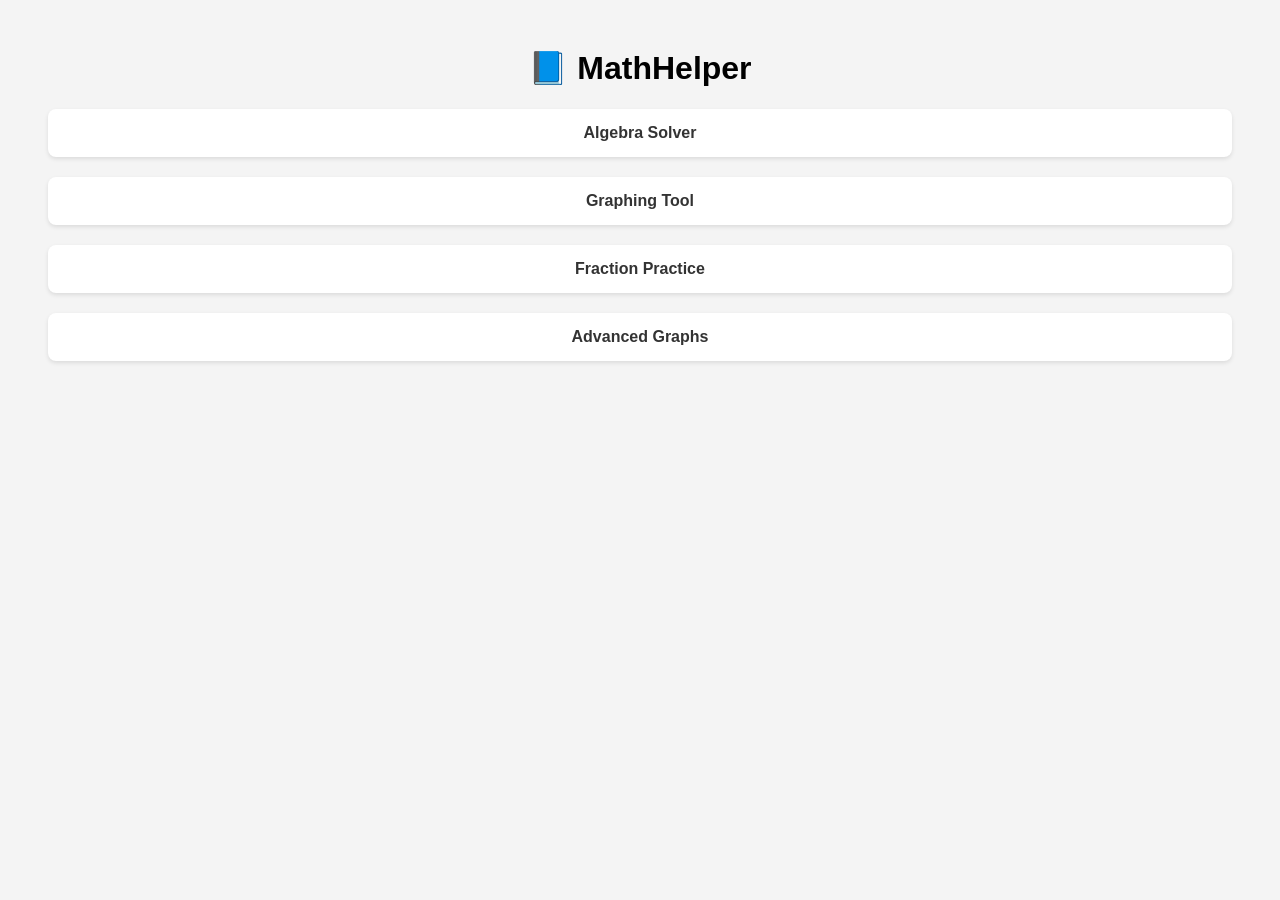
==== index.html @ a992e878 "Add files via upload" ====
<!DOCTYPE html>
<html lang="en">
<head>
    <meta charset="UTF-8">
    <title>MathHelper - Study Tools for Students</title>
    <style>
        body { font-family: Arial; background: #f4f4f4; text-align: center; padding: 20px; }
        .tab { margin: 20px; padding: 15px; background: #ffffff; border-radius: 8px; box-shadow: 0 2px 4px rgba(0,0,0,0.1); }
        a { text-decoration: none; color: #333; font-weight: bold; }
    </style>
</head>
<body>
    <h1>📘 MathHelper</h1>
    <div class="tab"><a href="#">Algebra Solver</a></div>
    <div class="tab"><a href="#">Graphing Tool</a></div>
    <div class="tab"><a href="#">Fraction Practice</a></div>
    <div class="tab"><a href="games.html">Advanced Graphs</a></div>
</body>
</html>
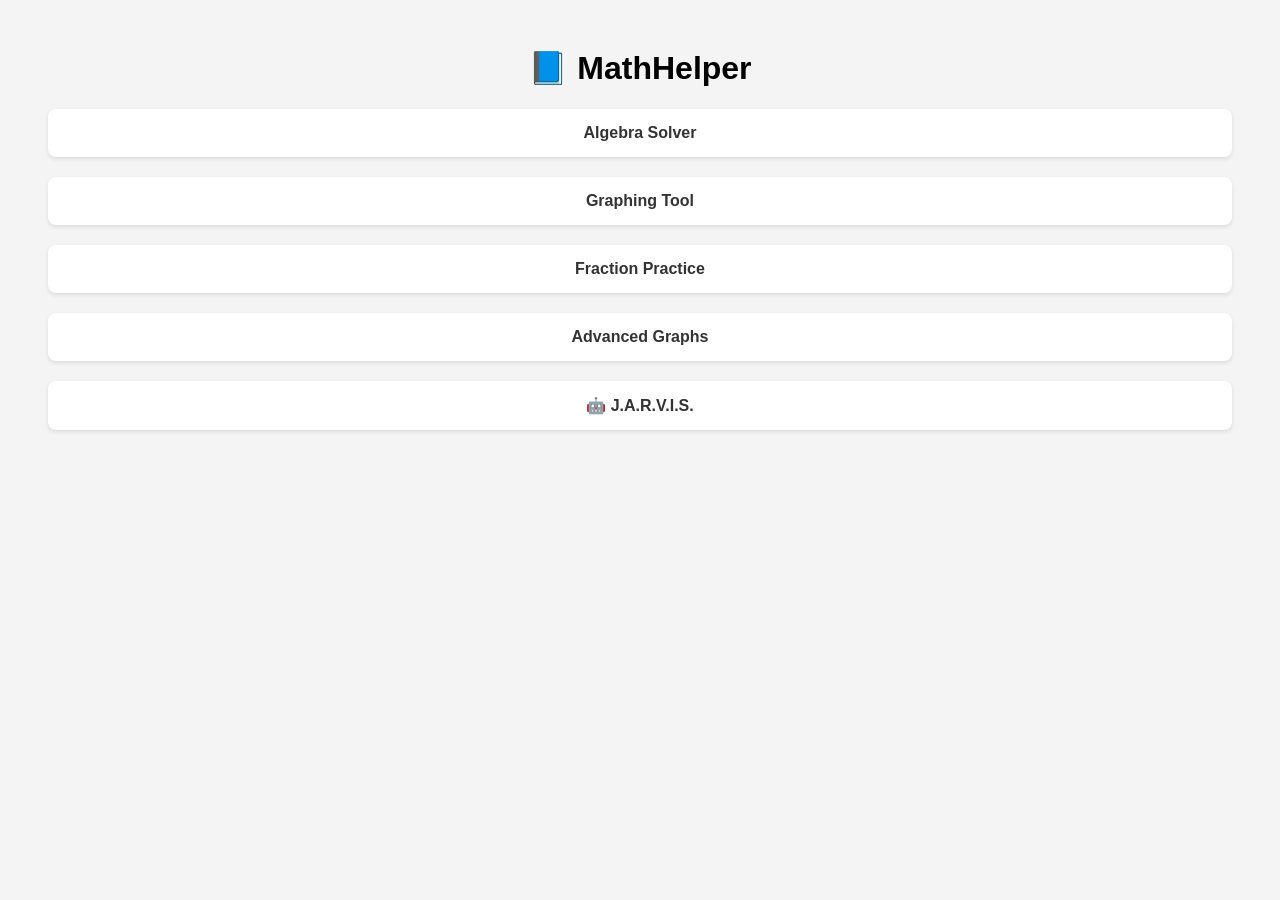
==== commit cc40cc11: "Add J.A.R.V.I.S. voice assistant with Gmail, weather, timers and notes Voice in/out via Web Speech A" ====
--- a/index.html
+++ b/index.html
@@ -15,5 +15,6 @@
     <div class="tab"><a href="#">Graphing Tool</a></div>
     <div class="tab"><a href="#">Fraction Practice</a></div>
     <div class="tab"><a href="games.html">Advanced Graphs</a></div>
+    <div class="tab"><a href="jarvis.html">🤖 J.A.R.V.I.S.</a></div>
 </body>
 </html>
